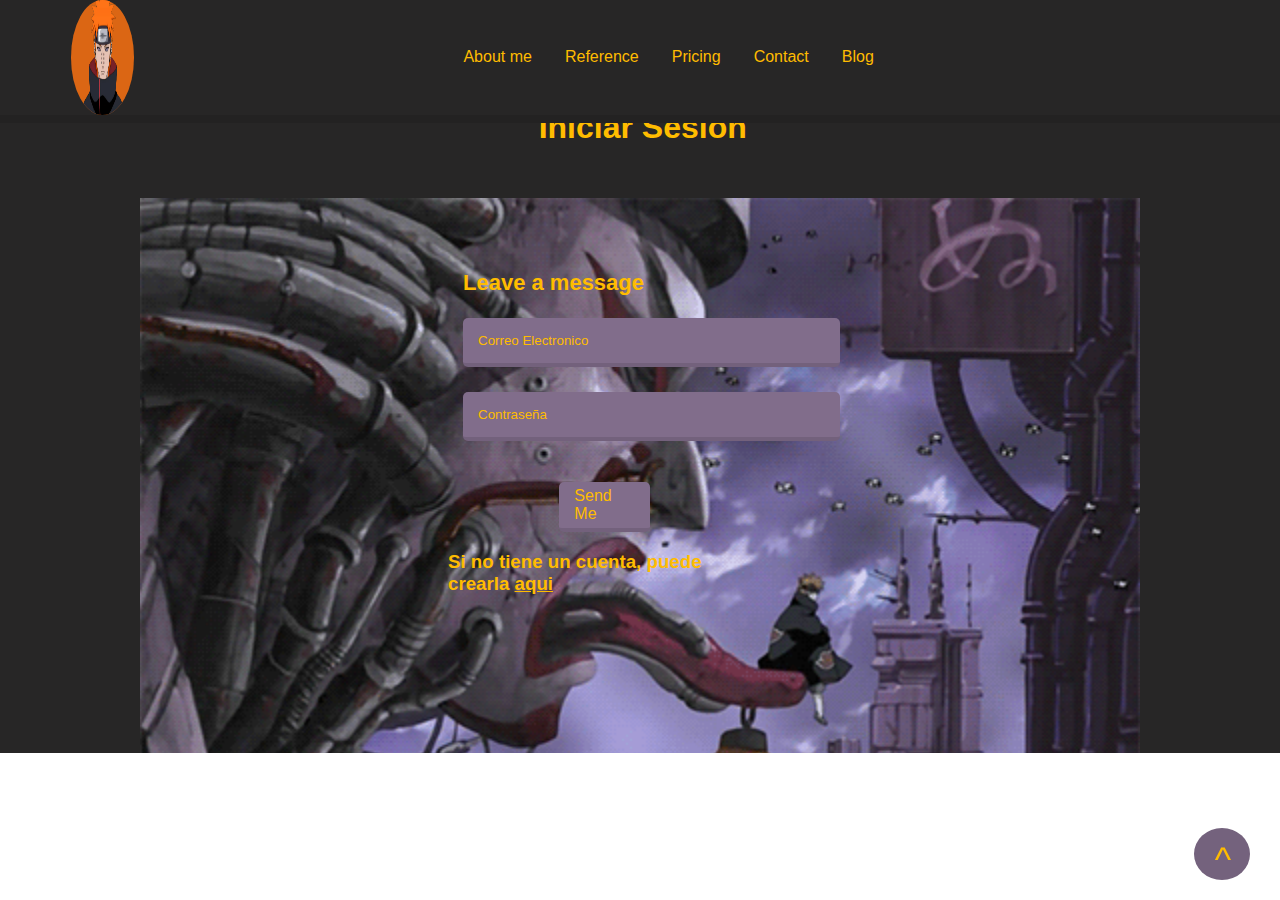
==== index.html @ 7abcae36 "Add files via upload" ====
<!DOCTYPE html>
<html lang="en">
<head>
	<link rel="StyleSheet" href= "CSS/app.css?v=0.0.2" />
	<link rel="stylesheet" href="https://use.fontawesome.com/releases/v5.8.1/css/all.css">
	<title>Super Freelancer</title>
</head>
<body>

	<div id="arrow">
		<a href="#" id="arrow_up" class="font_style">^</a>
	</div>
	<header id="header">
		<div id="person_info">
			<img src="Imagenes/pain.png" class="profile_header_small profile_header">
		</div>
		<div id="header_menu">
			<ul>
				<li><a href="#ref_menu" class="ref_menu font_style">About me</a></li>
				<li><a href="#reference" class="ref_menu font_style">Reference</a></li>
				<li><a href="#pricing_container" class="ref_menu font_style">Pricing</a></li>
				<li><a href="#contact_me" class="ref_menu font_style">Contact</a></li>
				<li><a  class="ref_menu font_style">Blog</a></li>
			</ul>
		</div>
	</header>
	
		<!-- Contenido 	1-->
		<div id="contact_me" class="what_i_do">
				<h1 class="data font_style height_"> &nbsp;&nbsp;&nbsp;Iniciar Sesion</h1>
				<div id="contactme_main">
					<div id="span_contact">
						<h3 class="font_style font_span">Leave a message</h3>
						<ul>
						<li><input type="text" placeholder="Correo Electronico" id="firstname" class="contact_place font_style span_padd"></li>
						<li><input type="text" placeholder="Contrase&ntilde;a" id="lastname" class="contact_place font_style span_padd"></li>
						</ul>
						<div id="button_send">
							<a type="button" class="button_reference button_style font_style button_padd_price">Send Me</a>	
						</div>
						<h3  class="font_style">Si no tiene un cuenta, puede crearla <a href="Pages/register.html" class="font_style">aqui</a></h3>
					</div>
				</div>
		</div>
	</div>

</body>
</html>
---- CSS/app.css ----
.data{
	display:block;
	margin-left: auto;
	margin-right: auto;
	width: 20%;
}
.font_style{
	font-family: 'Arial';
	color: #ffbc00;
}
.height_{
	padding-top:80px;
}
#contactme_main{
	width: 50%;
    margin-left: 35%;
    margin-top: 80px;
    display: inline-flex;
    min-height: 141px;
}
#span_contact{
	display: inline-block;
    width: 49%;
	padding-right:120px;
    
    min-height: 236px;
}
#span_contact ul {
	list-style:none;
	margin-left:-25px;
}
#span_contact ul li{
	width:10%;
	padding-bottom:25px;
}
.font_span{
	margin-left:15px;
	font-size:22px;
}
.contact_place{
	user-select: none;
	outline:0;
    background-color: #816d8b;
    border-radius: 5px;
    border-style: none;
    border-bottom: 4px solid rgba(0,0,0,0.1);
}
.contact_place:focus{
	transition:0.5s;
	background-color:black;
}
.contact_place::placeholder {
	color:#ffbc00;
}
.span_padd{
	padding:15px 185px 15px 15px;
}
.span_padd_area{
	padding:15px 195px 50px 15px;
}
#button_send{
	width: 29%;
    margin: auto;
}
.button_reference{
	display:table-cell;
}
.button_style{
	user-select: none;
    background-color: #816d8b;
    border-radius: 5px;
    border-style: none;
    border-bottom: 4px solid rgba(0,0,0,0.1);
}
.button_style:hover{
	background-color: #74627d;
    border-bottom: 4px solid rgba(0,0,0,0);
	cursor:pointer;

}
.button_style:active{
	transition:0.5s;
	background-color:black;
    
}
.button_padd_price{
	padding: 5px 15px;
}
#span_image{
	display: inline-block;
    width: 51%;
}
.profile_contact{
	display: block;
    margin-left: auto;
    margin-right: auto;
    width: 80%;
    min-height: 180px;;
}
.profile_small{
	display: inline-block;
    width: 85%;
    max-height: 118px;
    background-color: #272626;
    border-radius: 50%;
}
#contact-info-main{
	padding-top:35px;
}
#contact-info{	
    background: rgba(42, 42, 42, 0.7);
	border-radius:5px;
	padding:1px 0px 1px 15px;
}
.border_contact{
	border-bottom: 2px dashed;
    width: 58%;
}
#contact_me{
	width: 100%;
    display: inline-block;
    background-image: url(../Imagenes/gif_pain.gif);
    background-size: 1000px 567px;
    background-repeat: no-repeat;
    background-position: center;
    padding-bottom: 140px;
	background-color:#272626;
    background-position-y: 190px;
	
}
.what_i_do{
	background-color:#8e0606;
	border-top:8px solid rgba(0,0,0,0.1);
}
#header{
	--list-style:none;
	position:fixed;
	background-color:red;
	display:inline-flex;
	width:100%;
	background-color:#272626;
	border-bottom:8px solid rgba(0,0,0,0.1);
}
#arrow_up{
	padding-left: 8px;
    position: relative;
    top: 12px;
	text-decoration:none;
    left: 8px;
}
#arrow:hover > #arrow_up{
	top: 0px;
	transition:0.7s;
}
#arrow:hover{
	background-color:black;
	transition:0.7s;
}
#arrow{
	position:fixed;
	bottom:20px; 
	right:30px; 
	background-color:#74627d;
	color:white; 
	cursor:pointer;
	padding-left: 5px;  
	min-height: 52px;
	width: 4%;
	border-radius: 50%;
	font-size: 35px;
}
#content {
	background-color:gray;
	width:100%;
	padding-top:50px;
}
Body{
	Padding:0;
	Margin:0;
}

#header_menu{
	padding-top:32px;
	padding-left:190px;
}
#header_menu ul{
	list-style:none;
	display:inline-block;
}
#header_menu ul li{
	padding-left:15px;
	list-style:none;
	display:inline-block;
}
#header_menu ul li:hover>a{
	color:#db6614;
	border-left:4px solid;
	border-color:#db6614;
	transition:0.7s;
}

.ref_menu{
	text-decoration:none;
	padding: 10px 0px 10px 10px;
	border-left:4px solid;
	border-color:transparent;
}
.profile_header{
	display: inline-block;
    width: 31%;
    max-height: 115px;
    background-color: #db6614;
    border-radius: 50%;
}
.profile_header_small{
	display: block;
    margin-left: auto;
    margin-right: auto;
    width: 31%;
    min-height: 115px;;
}
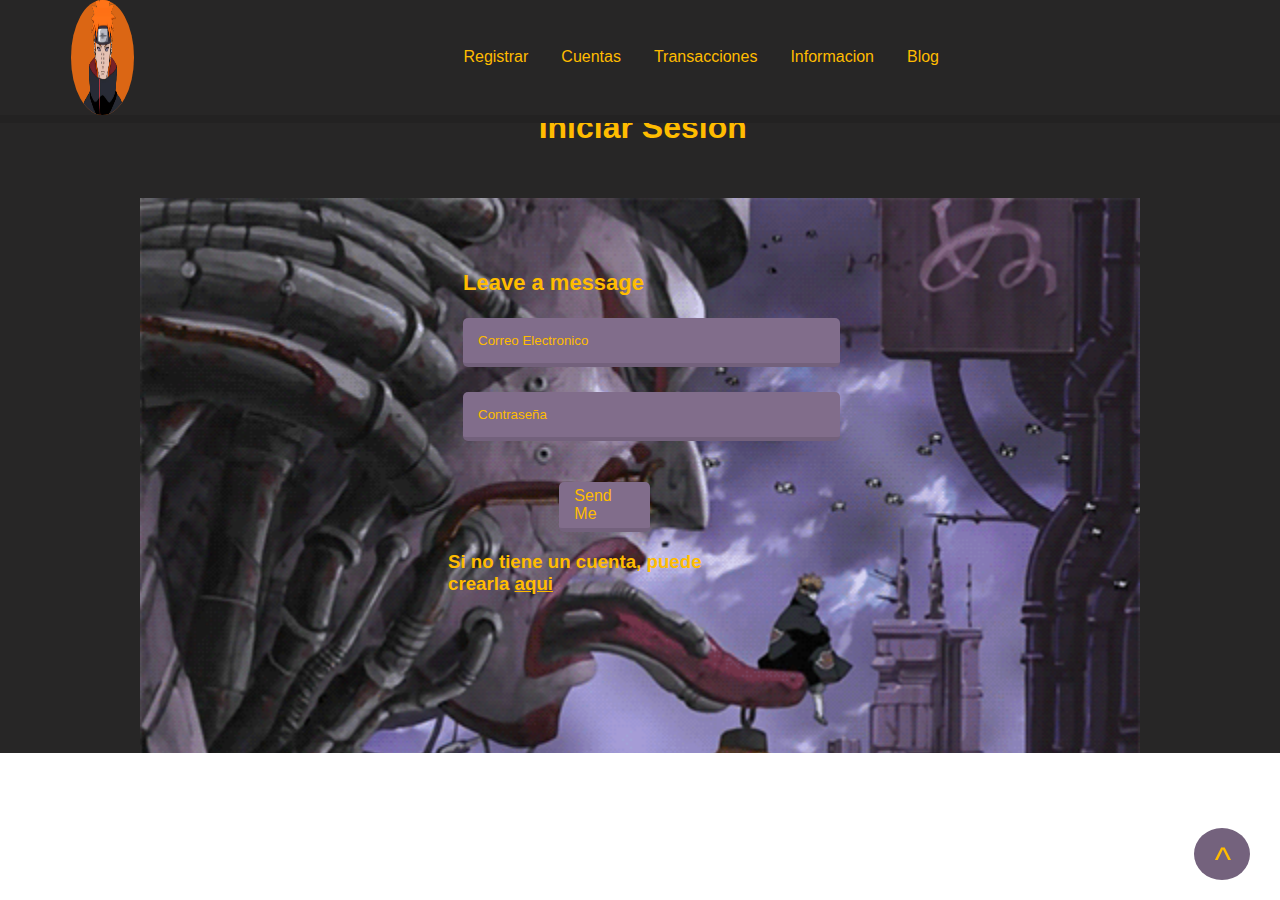
==== commit fec4afb7: "Update index.html" ====
--- a/index.html
+++ b/index.html
@@ -17,10 +17,10 @@
 		</div>
 		<div id="header_menu">
 			<ul>
-				<li><a href="#ref_menu" class="ref_menu font_style">About me</a></li>
-				<li><a href="#reference" class="ref_menu font_style">Reference</a></li>
-				<li><a href="#pricing_container" class="ref_menu font_style">Pricing</a></li>
-				<li><a href="#contact_me" class="ref_menu font_style">Contact</a></li>
+				<li><a href="Pages/register.html" class="ref_menu font_style">Registrar</a></li>
+				<li><a href="Pages/accounts.html" class="ref_menu font_style">Cuentas</a></li>
+				<li><a href="Pages/accounts_.html" class="ref_menu font_style">Transacciones</a></li>
+				<li><a href="Pages/accounts_info.html" class="ref_menu font_style">Informacion</a></li>
 				<li><a  class="ref_menu font_style">Blog</a></li>
 			</ul>
 		</div>
@@ -46,4 +46,4 @@
 	</div>
 
 </body>
-</html>+</html>
